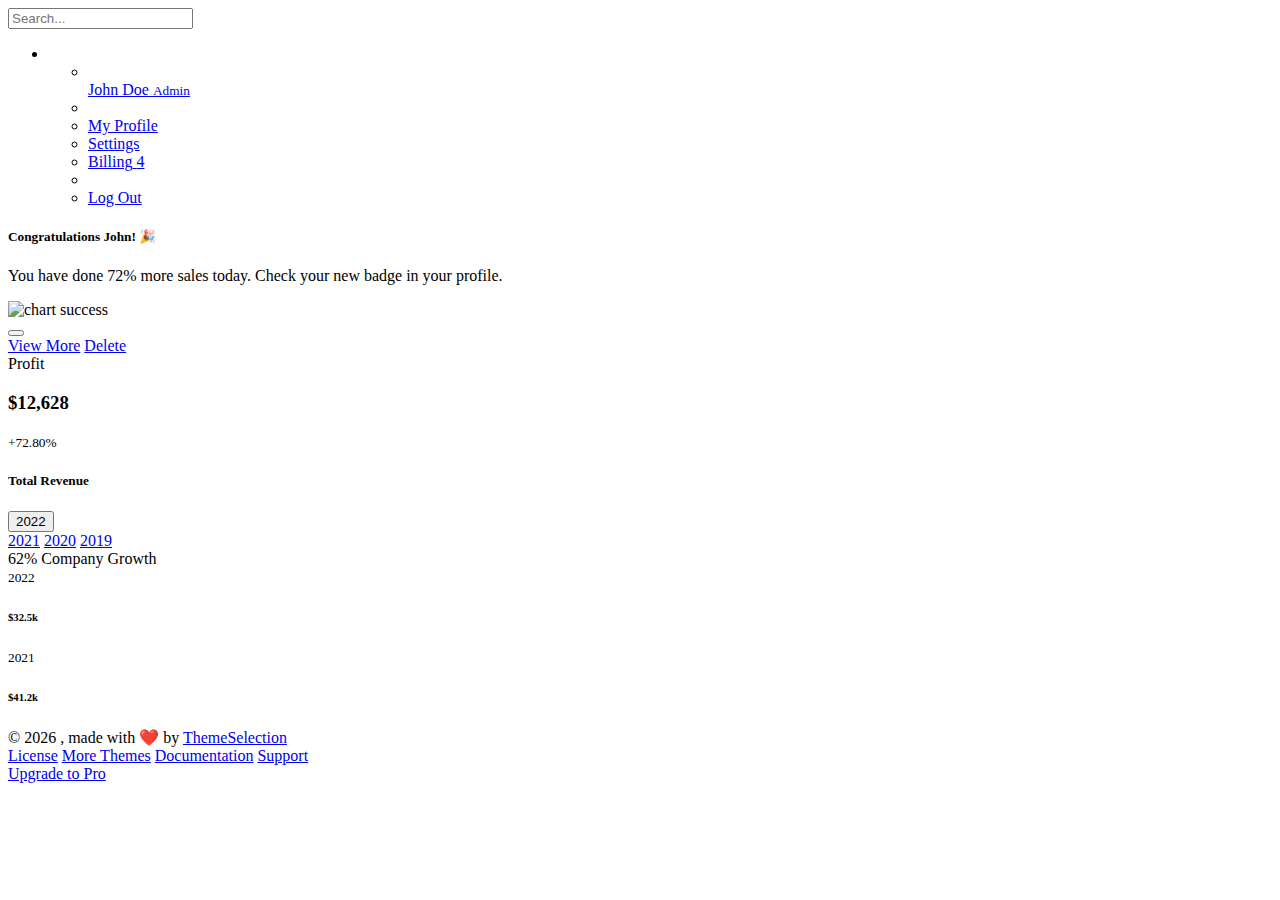
==== src/main/resources/templates/index.html @ 05f98ebf "feat: Thymeleaf 초기 템플릿설정 (#2)" ====
<!DOCTYPE html>

<!-- =========================================================
* Sneat - Bootstrap 5 HTML Admin Template - Pro | v1.0.0
==============================================================
 -->
<!-- beautify ignore:start -->
<html
  lang="en"
  class="light-style layout-menu-fixed"
  dir="ltr"
  data-theme="theme-default"
  data-assets-path="../static/bootstrap/assets/"
  data-template="vertical-menu-template-free"
>
  <head>
    <meta charset="utf-8" />
    <meta
      name="viewport"
      content="width=device-width, initial-scale=1.0, user-scalable=no, minimum-scale=1.0, maximum-scale=1.0"
    />

    <title>Dashboard - Analytics | Sneat - Bootstrap 5 HTML Admin Template - Pro</title>

    <meta name="description" content="" />

    <!-- Favicon -->
    <link rel="icon" type="image/x-icon" href="../static/bootstrap/assets/img/favicon/favicon.ico" />

    <!-- Fonts -->
    <link rel="preconnect" href="https://fonts.googleapis.com" />
    <link rel="preconnect" href="https://fonts.gstatic.com" crossorigin />
    <link
      href="https://fonts.googleapis.com/css2?family=Public+Sans:ital,wght@0,300;0,400;0,500;0,600;0,700;1,300;1,400;1,500;1,600;1,700&display=swap"
      rel="stylesheet"
    />

    <!-- Icons. Uncomment required icon fonts -->
    <link rel="stylesheet" href="../static/bootstrap/assets/vendor/fonts/boxicons.css" />

    <!-- Core CSS -->
    <link rel="stylesheet" href="../static/bootstrap/assets/vendor/css/core.css" class="template-customizer-core-css" />
    <link rel="stylesheet" href="../static/bootstrap/assets/vendor/css/theme-default.css" class="template-customizer-theme-css" />
    <link rel="stylesheet" href="../static/bootstrap/assets/css/demo.css" />

    <!-- Vendors CSS -->
    <link rel="stylesheet" href="../static/bootstrap/assets/vendor/libs/perfect-scrollbar/perfect-scrollbar.css" />

    <link rel="stylesheet" href="../static/bootstrap/assets/vendor/libs/apex-charts/apex-charts.css" />

    <!-- Page CSS -->

    <!-- Helpers -->
    <script src="../static/bootstrap/assets/vendor/js/helpers.js"></script>

    <!--! Template customizer & Theme config files MUST be included after core stylesheets and helpers.js in the <head> section -->
    <!--? Config:  Mandatory theme config file contain global vars & default theme options, Set your preferred theme option in this file.  -->
    <script src="../static/bootstrap/assets/js/config.js"></script>
  </head>

  <body>
    <!-- Layout wrapper -->
    <div class="layout-wrapper layout-content-navbar">
      <div class="layout-container">

        <!-- Layout container -->
        <div class="layout-page">
          <!-- Navbar -->

          <nav
            class="layout-navbar container-xxl navbar navbar-expand-xl navbar-detached align-items-center bg-navbar-theme"
            id="layout-navbar"
          >
            <div class="layout-menu-toggle navbar-nav align-items-xl-center me-3 me-xl-0 d-xl-none">
              <a class="nav-item nav-link px-0 me-xl-4" href="javascript:void(0)">
                <i class="bx bx-menu bx-sm"></i>
              </a>
            </div>

            <div class="navbar-nav-right d-flex align-items-center" id="navbar-collapse">
              <!-- Search -->
              <div class="navbar-nav align-items-center">
                <div class="nav-item d-flex align-items-center">
                  <i class="bx bx-search fs-4 lh-0"></i>
                  <input
                    type="text"
                    class="form-control border-0 shadow-none"
                    placeholder="Search..."
                    aria-label="Search..."
                  />
                </div>
              </div>
              <!-- /Search -->

              <ul class="navbar-nav flex-row align-items-center ms-auto">
                <!-- User -->
                <li class="nav-item navbar-dropdown dropdown-user dropdown">
                  <a class="nav-link dropdown-toggle hide-arrow" href="javascript:void(0);" data-bs-toggle="dropdown">
                    <div class="avatar avatar-online">
                      <img src="../static/bootstrap/assets/img/avatars/1.png" alt class="w-px-40 h-auto rounded-circle" />
                    </div>
                  </a>
                  <ul class="dropdown-menu dropdown-menu-end">
                    <li>
                      <a class="dropdown-item" href="#">
                        <div class="d-flex">
                          <div class="flex-shrink-0 me-3">
                            <div class="avatar avatar-online">
                              <img src="../static/bootstrap/assets/img/avatars/1.png" alt class="w-px-40 h-auto rounded-circle" />
                            </div>
                          </div>
                          <div class="flex-grow-1">
                            <span class="fw-semibold d-block">John Doe</span>
                            <small class="text-muted">Admin</small>
                          </div>
                        </div>
                      </a>
                    </li>
                    <li>
                      <div class="dropdown-divider"></div>
                    </li>
                    <li>
                      <a class="dropdown-item" href="#">
                        <i class="bx bx-user me-2"></i>
                        <span class="align-middle">My Profile</span>
                      </a>
                    </li>
                    <li>
                      <a class="dropdown-item" href="#">
                        <i class="bx bx-cog me-2"></i>
                        <span class="align-middle">Settings</span>
                      </a>
                    </li>
                    <li>
                      <a class="dropdown-item" href="#">
                        <span class="d-flex align-items-center align-middle">
                          <i class="flex-shrink-0 bx bx-credit-card me-2"></i>
                          <span class="flex-grow-1 align-middle">Billing</span>
                          <span class="flex-shrink-0 badge badge-center rounded-pill bg-danger w-px-20 h-px-20">4</span>
                        </span>
                      </a>
                    </li>
                    <li>
                      <div class="dropdown-divider"></div>
                    </li>
                    <li>
                      <a class="dropdown-item" href="auth-login-basic.html">
                        <i class="bx bx-power-off me-2"></i>
                        <span class="align-middle">Log Out</span>
                      </a>
                    </li>
                  </ul>
                </li>
                <!--/ User -->
              </ul>
            </div>
          </nav>

          <!-- / Navbar -->

          <!-- Content wrapper -->
          <div class="content-wrapper">
            <!-- Content -->

            <div class="container-xxl flex-grow-1 container-p-y">
              <div class="row">
                <div class="col-lg-8 mb-4 order-0">
                  <div class="card">
                    <div class="d-flex align-items-end row">
                      <div class="col-sm-7">
                        <div class="card-body">
                          <h5 class="card-title text-primary">Congratulations John! 🎉</h5>
                          <p class="mb-4">
                            You have done <span class="fw-bold">72%</span> more sales today. Check your new badge in
                            your profile.
                          </p>
                        </div>
                      </div>
                    </div>
                  </div>
                </div>
                <div class="col-lg-4 col-md-4 order-1">
                  <div class="row">
                    <div class="col-lg-6 col-md-12 mb-4">
                      <div class="card">
                        <div class="card-body">
                          <div class="card-title d-flex align-items-start justify-content-between">
                            <div class="avatar flex-shrink-0">
                              <img
                                src="../static/bootstrap/assets/img/icons/unicons/chart-success.png"
                                alt="chart success"
                                class="rounded"
                              />
                            </div>
                            <div class="dropdown">
                              <button
                                class="btn p-0"
                                type="button"
                                id="cardOpt3"
                                data-bs-toggle="dropdown"
                                aria-haspopup="true"
                                aria-expanded="false"
                              >
                                <i class="bx bx-dots-vertical-rounded"></i>
                              </button>
                              <div class="dropdown-menu dropdown-menu-end" aria-labelledby="cardOpt3">
                                <a class="dropdown-item" href="javascript:void(0);">View More</a>
                                <a class="dropdown-item" href="javascript:void(0);">Delete</a>
                              </div>
                            </div>
                          </div>
                          <span class="fw-semibold d-block mb-1">Profit</span>
                          <h3 class="card-title mb-2">$12,628</h3>
                          <small class="text-success fw-semibold"><i class="bx bx-up-arrow-alt"></i> +72.80%</small>
                        </div>
                      </div>
                    </div>
                  </div>
                </div>
                <!-- Total Revenue -->
                <div class="col-12 col-lg-8 order-2 order-md-3 order-lg-2 mb-4">
                  <div class="card">
                    <div class="row row-bordered g-0">
                      <div class="col-md-8">
                        <h5 class="card-header m-0 me-2 pb-3">Total Revenue</h5>
                        <div id="totalRevenueChart" class="px-2"></div>
                      </div>
                      <div class="col-md-4">
                        <div class="card-body">
                          <div class="text-center">
                            <div class="dropdown">
                              <button
                                class="btn btn-sm btn-outline-primary dropdown-toggle"
                                type="button"
                                id="growthReportId"
                                data-bs-toggle="dropdown"
                                aria-haspopup="true"
                                aria-expanded="false"
                              >
                                2022
                              </button>
                              <div class="dropdown-menu dropdown-menu-end" aria-labelledby="growthReportId">
                                <a class="dropdown-item" href="javascript:void(0);">2021</a>
                                <a class="dropdown-item" href="javascript:void(0);">2020</a>
                                <a class="dropdown-item" href="javascript:void(0);">2019</a>
                              </div>
                            </div>
                          </div>
                        </div>
                        <div id="growthChart"></div>
                        <div class="text-center fw-semibold pt-3 mb-2">62% Company Growth</div>

                        <div class="d-flex px-xxl-4 px-lg-2 p-4 gap-xxl-3 gap-lg-1 gap-3 justify-content-between">
                          <div class="d-flex">
                            <div class="me-2">
                              <span class="badge bg-label-primary p-2"><i class="bx bx-dollar text-primary"></i></span>
                            </div>
                            <div class="d-flex flex-column">
                              <small>2022</small>
                              <h6 class="mb-0">$32.5k</h6>
                            </div>
                          </div>
                          <div class="d-flex">
                            <div class="me-2">
                              <span class="badge bg-label-info p-2"><i class="bx bx-wallet text-info"></i></span>
                            </div>
                            <div class="d-flex flex-column">
                              <small>2021</small>
                              <h6 class="mb-0">$41.2k</h6>
                            </div>
                          </div>
                        </div>
                      </div>
                    </div>
                  </div>
                </div>
              </div>
            </div>
            <!-- / Content -->

            <!-- Footer -->
            <footer class="content-footer footer bg-footer-theme">
              <div class="container-xxl d-flex flex-wrap justify-content-between py-2 flex-md-row flex-column">
                <div class="mb-2 mb-md-0">
                  ©
                  <script>
                    document.write(new Date().getFullYear());
                  </script>
                  , made with ❤️ by
                  <a href="https://themeselection.com" target="_blank" class="footer-link fw-bolder">ThemeSelection</a>
                </div>
                <div>
                  <a href="https://themeselection.com/license/" class="footer-link me-4" target="_blank">License</a>
                  <a href="https://themeselection.com/" target="_blank" class="footer-link me-4">More Themes</a>

                  <a
                    href="https://themeselection.com/demo/sneat-bootstrap-html-admin-template/documentation/"
                    target="_blank"
                    class="footer-link me-4"
                    >Documentation</a
                  >

                  <a
                    href="https://github.com/themeselection/sneat-html-admin-template-free/issues"
                    target="_blank"
                    class="footer-link me-4"
                    >Support</a
                  >
                </div>
              </div>
            </footer>
            <!-- / Footer -->

            <div class="content-backdrop fade"></div>
          </div>
          <!-- Content wrapper -->
        </div>
        <!-- / Layout page -->
      </div>

      <!-- Overlay -->
      <div class="layout-overlay layout-menu-toggle"></div>
    </div>
    <!-- / Layout wrapper -->

    <div class="buy-now">
      <a
        href="https://themeselection.com/products/sneat-bootstrap-html-admin-template/"
        target="_blank"
        class="btn btn-danger btn-buy-now"
        >Upgrade to Pro</a
      >
    </div>

    <!-- Core JS -->
    <!-- build:js assets/vendor/js/core.js -->
    <script src="../static/bootstrap/assets/vendor/libs/jquery/jquery.js"></script>
    <script src="../static/bootstrap/assets/vendor/libs/popper/popper.js"></script>
    <script src="../static/bootstrap/assets/vendor/js/bootstrap.js"></script>
    <script src="../static/bootstrap/assets/vendor/libs/perfect-scrollbar/perfect-scrollbar.js"></script>

    <script src="../static/bootstrap/assets/vendor/js/menu.js"></script>
    <!-- endbuild -->

    <!-- Vendors JS -->
    <script src="../static/bootstrap/assets/vendor/libs/apex-charts/apexcharts.js"></script>

    <!-- Main JS -->
    <script src="../static/bootstrap/assets/js/main.js"></script>

    <!-- Page JS -->
    <script src="../static/bootstrap/assets/js/dashboards-analytics.js"></script>

    <!-- Place this tag in your head or just before your close body tag. -->
    <script async defer src="https://buttons.github.io/buttons.js"></script>
    </body>
</html>
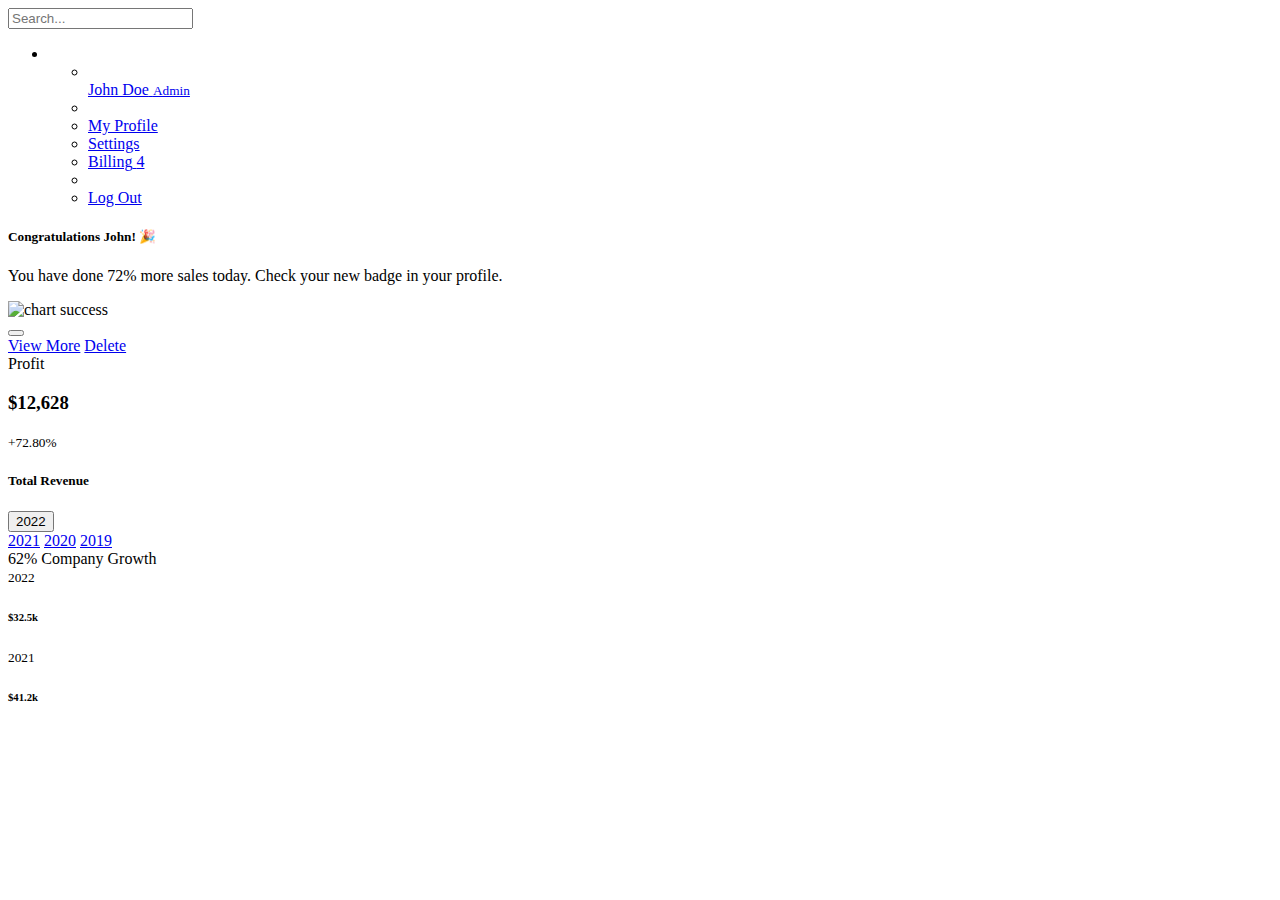
==== commit 804e836e: "Merge pull request #1 from hyebun96/develop" ====
--- a/src/main/resources/templates/index.html
+++ b/src/main/resources/templates/index.html
@@ -1,64 +1,16 @@
 <!DOCTYPE html>
-
-<!-- =========================================================
-* Sneat - Bootstrap 5 HTML Admin Template - Pro | v1.0.0
-==============================================================
- -->
-<!-- beautify ignore:start -->
 <html
   lang="en"
   class="light-style layout-menu-fixed"
   dir="ltr"
   data-theme="theme-default"
-  data-assets-path="../static/bootstrap/assets/"
+  data-assets-path="/"
   data-template="vertical-menu-template-free"
+  xmlns:th="http://www.thymeleaf.org"
+  xmlns:layout="http://www.ultraq.net.nz/thymeleaf/layout"
+  layout:decorate="~{fragments/layout}"
+  layout:fragment="contents"
 >
-  <head>
-    <meta charset="utf-8" />
-    <meta
-      name="viewport"
-      content="width=device-width, initial-scale=1.0, user-scalable=no, minimum-scale=1.0, maximum-scale=1.0"
-    />
-
-    <title>Dashboard - Analytics | Sneat - Bootstrap 5 HTML Admin Template - Pro</title>
-
-    <meta name="description" content="" />
-
-    <!-- Favicon -->
-    <link rel="icon" type="image/x-icon" href="../static/bootstrap/assets/img/favicon/favicon.ico" />
-
-    <!-- Fonts -->
-    <link rel="preconnect" href="https://fonts.googleapis.com" />
-    <link rel="preconnect" href="https://fonts.gstatic.com" crossorigin />
-    <link
-      href="https://fonts.googleapis.com/css2?family=Public+Sans:ital,wght@0,300;0,400;0,500;0,600;0,700;1,300;1,400;1,500;1,600;1,700&display=swap"
-      rel="stylesheet"
-    />
-
-    <!-- Icons. Uncomment required icon fonts -->
-    <link rel="stylesheet" href="../static/bootstrap/assets/vendor/fonts/boxicons.css" />
-
-    <!-- Core CSS -->
-    <link rel="stylesheet" href="../static/bootstrap/assets/vendor/css/core.css" class="template-customizer-core-css" />
-    <link rel="stylesheet" href="../static/bootstrap/assets/vendor/css/theme-default.css" class="template-customizer-theme-css" />
-    <link rel="stylesheet" href="../static/bootstrap/assets/css/demo.css" />
-
-    <!-- Vendors CSS -->
-    <link rel="stylesheet" href="../static/bootstrap/assets/vendor/libs/perfect-scrollbar/perfect-scrollbar.css" />
-
-    <link rel="stylesheet" href="../static/bootstrap/assets/vendor/libs/apex-charts/apex-charts.css" />
-
-    <!-- Page CSS -->
-
-    <!-- Helpers -->
-    <script src="../static/bootstrap/assets/vendor/js/helpers.js"></script>
-
-    <!--! Template customizer & Theme config files MUST be included after core stylesheets and helpers.js in the <head> section -->
-    <!--? Config:  Mandatory theme config file contain global vars & default theme options, Set your preferred theme option in this file.  -->
-    <script src="../static/bootstrap/assets/js/config.js"></script>
-  </head>
-
-  <body>
     <!-- Layout wrapper -->
     <div class="layout-wrapper layout-content-navbar">
       <div class="layout-container">
@@ -97,7 +49,7 @@
                 <li class="nav-item navbar-dropdown dropdown-user dropdown">
                   <a class="nav-link dropdown-toggle hide-arrow" href="javascript:void(0);" data-bs-toggle="dropdown">
                     <div class="avatar avatar-online">
-                      <img src="../static/bootstrap/assets/img/avatars/1.png" alt class="w-px-40 h-auto rounded-circle" />
+                      <img src="/img/avatars/1.png" alt class="w-px-40 h-auto rounded-circle" />
                     </div>
                   </a>
                   <ul class="dropdown-menu dropdown-menu-end">
@@ -106,7 +58,7 @@
                         <div class="d-flex">
                           <div class="flex-shrink-0 me-3">
                             <div class="avatar avatar-online">
-                              <img src="../static/bootstrap/assets/img/avatars/1.png" alt class="w-px-40 h-auto rounded-circle" />
+                              <img src="/img/avatars/1.png" alt class="w-px-40 h-auto rounded-circle" />
                             </div>
                           </div>
                           <div class="flex-grow-1">
@@ -187,7 +139,7 @@
                           <div class="card-title d-flex align-items-start justify-content-between">
                             <div class="avatar flex-shrink-0">
                               <img
-                                src="../static/bootstrap/assets/img/icons/unicons/chart-success.png"
+                                src="/img/icons/unicons/chart-success.png"
                                 alt="chart success"
                                 class="rounded"
                               />
@@ -278,38 +230,9 @@
             </div>
             <!-- / Content -->
 
-            <!-- Footer -->
-            <footer class="content-footer footer bg-footer-theme">
-              <div class="container-xxl d-flex flex-wrap justify-content-between py-2 flex-md-row flex-column">
-                <div class="mb-2 mb-md-0">
-                  ©
-                  <script>
-                    document.write(new Date().getFullYear());
-                  </script>
-                  , made with ❤️ by
-                  <a href="https://themeselection.com" target="_blank" class="footer-link fw-bolder">ThemeSelection</a>
-                </div>
-                <div>
-                  <a href="https://themeselection.com/license/" class="footer-link me-4" target="_blank">License</a>
-                  <a href="https://themeselection.com/" target="_blank" class="footer-link me-4">More Themes</a>
-
-                  <a
-                    href="https://themeselection.com/demo/sneat-bootstrap-html-admin-template/documentation/"
-                    target="_blank"
-                    class="footer-link me-4"
-                    >Documentation</a
-                  >
-
-                  <a
-                    href="https://github.com/themeselection/sneat-html-admin-template-free/issues"
-                    target="_blank"
-                    class="footer-link me-4"
-                    >Support</a
-                  >
-                </div>
-              </div>
-            </footer>
-            <!-- / Footer -->
+          <!-- Footer -->
+
+          <!-- / Footer -->
 
             <div class="content-backdrop fade"></div>
           </div>
@@ -323,35 +246,4 @@
     </div>
     <!-- / Layout wrapper -->
 
-    <div class="buy-now">
-      <a
-        href="https://themeselection.com/products/sneat-bootstrap-html-admin-template/"
-        target="_blank"
-        class="btn btn-danger btn-buy-now"
-        >Upgrade to Pro</a
-      >
-    </div>
-
-    <!-- Core JS -->
-    <!-- build:js assets/vendor/js/core.js -->
-    <script src="../static/bootstrap/assets/vendor/libs/jquery/jquery.js"></script>
-    <script src="../static/bootstrap/assets/vendor/libs/popper/popper.js"></script>
-    <script src="../static/bootstrap/assets/vendor/js/bootstrap.js"></script>
-    <script src="../static/bootstrap/assets/vendor/libs/perfect-scrollbar/perfect-scrollbar.js"></script>
-
-    <script src="../static/bootstrap/assets/vendor/js/menu.js"></script>
-    <!-- endbuild -->
-
-    <!-- Vendors JS -->
-    <script src="../static/bootstrap/assets/vendor/libs/apex-charts/apexcharts.js"></script>
-
-    <!-- Main JS -->
-    <script src="../static/bootstrap/assets/js/main.js"></script>
-
-    <!-- Page JS -->
-    <script src="../static/bootstrap/assets/js/dashboards-analytics.js"></script>
-
-    <!-- Place this tag in your head or just before your close body tag. -->
-    <script async defer src="https://buttons.github.io/buttons.js"></script>
-    </body>
 </html>
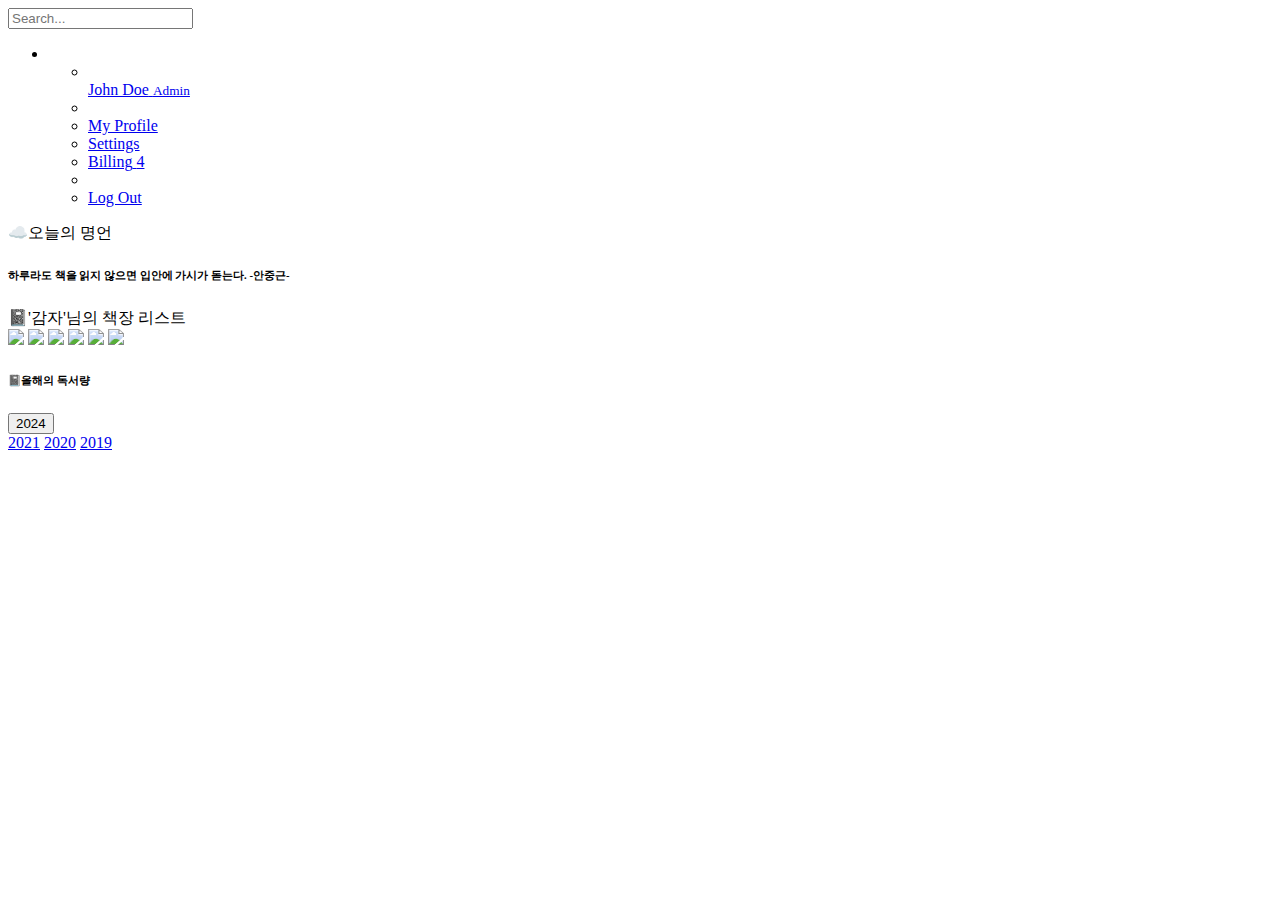
==== commit c15e986c: "Merge pull request #2 from hyebun96/develop" ====
--- a/src/main/resources/templates/index.html
+++ b/src/main/resources/templates/index.html
@@ -11,23 +11,21 @@
   layout:decorate="~{fragments/layout}"
   layout:fragment="contents"
 >
+<link rel="stylesheet" href="/common/css/index.css"/>
+
     <!-- Layout wrapper -->
     <div class="layout-wrapper layout-content-navbar">
-      <div class="layout-container">
-
+      <div class="layout-container bg-body">
         <!-- Layout container -->
         <div class="layout-page">
           <!-- Navbar -->
-
-          <nav
-            class="layout-navbar container-xxl navbar navbar-expand-xl navbar-detached align-items-center bg-navbar-theme"
-            id="layout-navbar"
-          >
-            <div class="layout-menu-toggle navbar-nav align-items-xl-center me-3 me-xl-0 d-xl-none">
-              <a class="nav-item nav-link px-0 me-xl-4" href="javascript:void(0)">
-                <i class="bx bx-menu bx-sm"></i>
-              </a>
-            </div>
+          <nav class="layout-navbar container-xxl navbar navbar-expand-xl navbar-detached align-items-center bg-navbar-theme"
+                id="layout-navbar">
+<!--            <div class="layout-menu-toggle navbar-nav align-items-xl-center me-3 me-xl-0 d-xl-none">-->
+<!--              <a class="nav-item nav-link px-0 me-xl-4" href="javascript:void(0)">-->
+<!--                <i class="bx bx-menu bx-sm"></i>-->
+<!--              </a>-->
+<!--            </div>-->
 
             <div class="navbar-nav-right d-flex align-items-center" id="navbar-collapse">
               <!-- Search -->
@@ -49,7 +47,7 @@
                 <li class="nav-item navbar-dropdown dropdown-user dropdown">
                   <a class="nav-link dropdown-toggle hide-arrow" href="javascript:void(0);" data-bs-toggle="dropdown">
                     <div class="avatar avatar-online">
-                      <img src="/img/avatars/1.png" alt class="w-px-40 h-auto rounded-circle" />
+                      <img src="/bootstrap/assets/img/avatars/1.png" alt class="w-px-40 h-auto rounded-circle" />
                     </div>
                   </a>
                   <ul class="dropdown-menu dropdown-menu-end">
@@ -58,7 +56,7 @@
                         <div class="d-flex">
                           <div class="flex-shrink-0 me-3">
                             <div class="avatar avatar-online">
-                              <img src="/img/avatars/1.png" alt class="w-px-40 h-auto rounded-circle" />
+                              <img src="/bootstrap/assets/img/avatars/1.png" alt class="w-px-40 h-auto rounded-circle" />
                             </div>
                           </div>
                           <div class="flex-grow-1">
@@ -107,74 +105,50 @@
               </ul>
             </div>
           </nav>
-
           <!-- / Navbar -->
 
           <!-- Content wrapper -->
           <div class="content-wrapper">
             <!-- Content -->
-
             <div class="container-xxl flex-grow-1 container-p-y">
               <div class="row">
-                <div class="col-lg-8 mb-4 order-0">
+                <div class="mb-4">
+                    <div class="h6 fw-bold">☁️오늘의 명언</div>
                   <div class="card">
                     <div class="d-flex align-items-end row">
-                      <div class="col-sm-7">
+                      <div class="col-sm-12">
                         <div class="card-body">
-                          <h5 class="card-title text-primary">Congratulations John! 🎉</h5>
-                          <p class="mb-4">
-                            You have done <span class="fw-bold">72%</span> more sales today. Check your new badge in
-                            your profile.
-                          </p>
+                          <h6 class="card-title">하루라도 책을 읽지 않으면 입안에 가시가 돋는다.  -안중근-</h6>
                         </div>
                       </div>
                     </div>
                   </div>
                 </div>
-                <div class="col-lg-4 col-md-4 order-1">
+                <div class="col-lg-6 col-md-4 order-1">
                   <div class="row">
-                    <div class="col-lg-6 col-md-12 mb-4">
+                    <div class="mb-4">
+                        <div class="h6 fw-bold">📓'감자'님의 책장 리스트</div>
                       <div class="card">
-                        <div class="card-body">
-                          <div class="card-title d-flex align-items-start justify-content-between">
-                            <div class="avatar flex-shrink-0">
-                              <img
-                                src="/img/icons/unicons/chart-success.png"
-                                alt="chart success"
-                                class="rounded"
-                              />
+                        <div class="card-body  box">
+                            <div class="slider " >
+                                <img class="book-img-size slide" src="/common/img/book1.jpeg">
+                                <img class="book-img-size slide" src="/common/img/book1.jpeg">
+                                <img class="book-img-size slide" src="/common/img/book1.jpeg">
+                                <img class="book-img-size slide" src="/common/img/book1.jpeg">
+                                <img class="book-img-size slide" src="/common/img/book1.jpeg">
+                                <img class="book-img-size slide" src="/common/img/book1.jpeg">
                             </div>
-                            <div class="dropdown">
-                              <button
-                                class="btn p-0"
-                                type="button"
-                                id="cardOpt3"
-                                data-bs-toggle="dropdown"
-                                aria-haspopup="true"
-                                aria-expanded="false"
-                              >
-                                <i class="bx bx-dots-vertical-rounded"></i>
-                              </button>
-                              <div class="dropdown-menu dropdown-menu-end" aria-labelledby="cardOpt3">
-                                <a class="dropdown-item" href="javascript:void(0);">View More</a>
-                                <a class="dropdown-item" href="javascript:void(0);">Delete</a>
-                              </div>
-                            </div>
-                          </div>
-                          <span class="fw-semibold d-block mb-1">Profit</span>
-                          <h3 class="card-title mb-2">$12,628</h3>
-                          <small class="text-success fw-semibold"><i class="bx bx-up-arrow-alt"></i> +72.80%</small>
                         </div>
                       </div>
                     </div>
                   </div>
                 </div>
                 <!-- Total Revenue -->
-                <div class="col-12 col-lg-8 order-2 order-md-3 order-lg-2 mb-4">
+                <div class="col-lg-6 order-3 order-lg-6 mb-4">
                   <div class="card">
-                    <div class="row row-bordered g-0">
-                      <div class="col-md-8">
-                        <h5 class="card-header m-0 me-2 pb-3">Total Revenue</h5>
+                    <div class="row">
+                      <div class="col-md-12">
+                        <h6 class="card-header m-0 me-2 pb-3 fw-bold">📓올해의 독서량</h6>
                         <div id="totalRevenueChart" class="px-2"></div>
                       </div>
                       <div class="col-md-4">
@@ -188,37 +162,12 @@
                                 data-bs-toggle="dropdown"
                                 aria-haspopup="true"
                                 aria-expanded="false"
-                              >
-                                2022
-                              </button>
+                              >2024</button>
                               <div class="dropdown-menu dropdown-menu-end" aria-labelledby="growthReportId">
                                 <a class="dropdown-item" href="javascript:void(0);">2021</a>
                                 <a class="dropdown-item" href="javascript:void(0);">2020</a>
                                 <a class="dropdown-item" href="javascript:void(0);">2019</a>
                               </div>
-                            </div>
-                          </div>
-                        </div>
-                        <div id="growthChart"></div>
-                        <div class="text-center fw-semibold pt-3 mb-2">62% Company Growth</div>
-
-                        <div class="d-flex px-xxl-4 px-lg-2 p-4 gap-xxl-3 gap-lg-1 gap-3 justify-content-between">
-                          <div class="d-flex">
-                            <div class="me-2">
-                              <span class="badge bg-label-primary p-2"><i class="bx bx-dollar text-primary"></i></span>
-                            </div>
-                            <div class="d-flex flex-column">
-                              <small>2022</small>
-                              <h6 class="mb-0">$32.5k</h6>
-                            </div>
-                          </div>
-                          <div class="d-flex">
-                            <div class="me-2">
-                              <span class="badge bg-label-info p-2"><i class="bx bx-wallet text-info"></i></span>
-                            </div>
-                            <div class="d-flex flex-column">
-                              <small>2021</small>
-                              <h6 class="mb-0">$41.2k</h6>
                             </div>
                           </div>
                         </div>
@@ -229,21 +178,14 @@
               </div>
             </div>
             <!-- / Content -->
-
-          <!-- Footer -->
-
-          <!-- / Footer -->
-
             <div class="content-backdrop fade"></div>
           </div>
           <!-- Content wrapper -->
         </div>
         <!-- / Layout page -->
       </div>
-
       <!-- Overlay -->
       <div class="layout-overlay layout-menu-toggle"></div>
     </div>
     <!-- / Layout wrapper -->
-
 </html>
